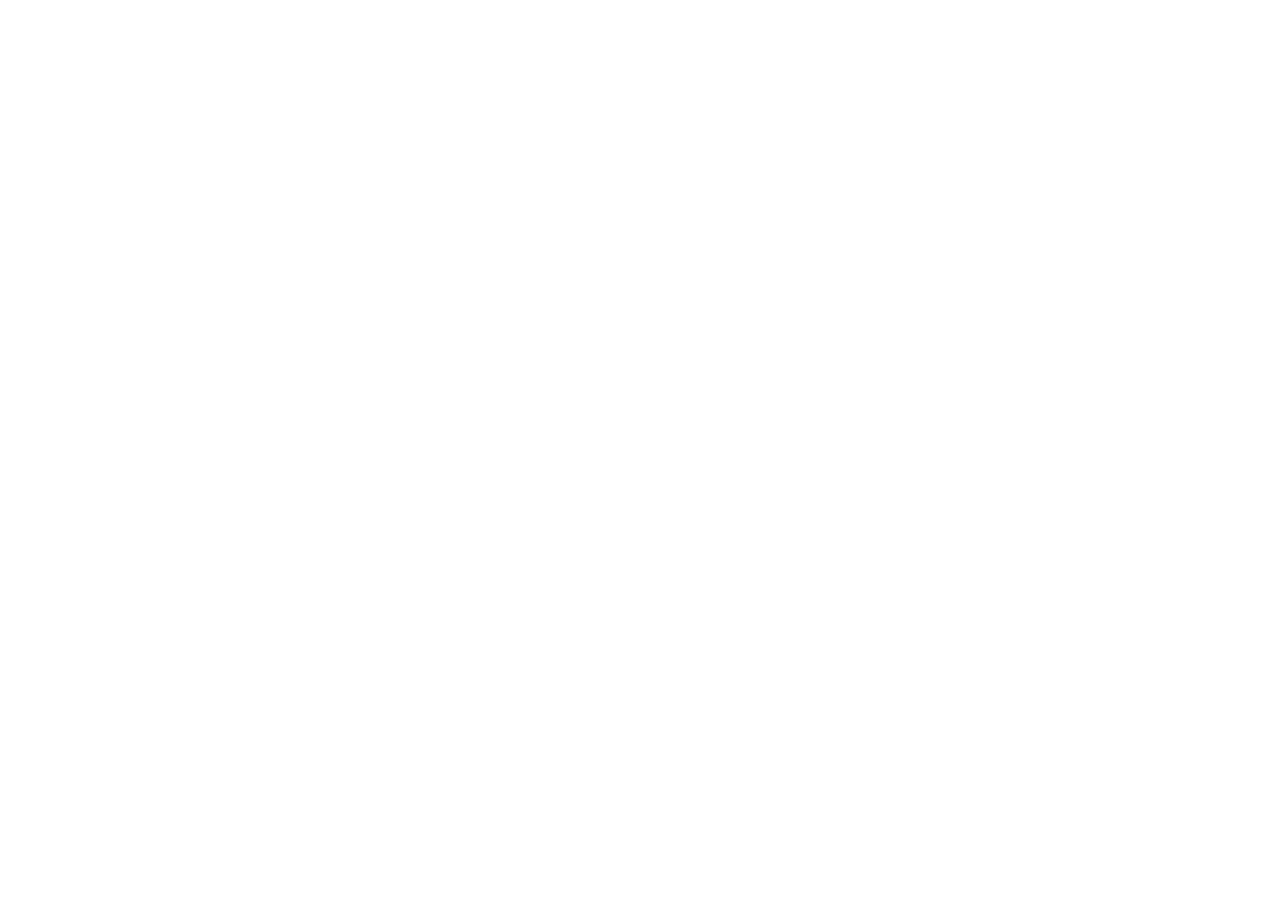
==== index.html @ ef991d75 "Init commit" ====
<!DOCTYPE html>
<html lang="en">
<head>
    <meta charset="UTF-8">
    <meta name="viewport" content="width=device-width, initial-scale=1.0">
    <title>CaTo Diary</title>
</head>
<body>
    
</body>
</html>
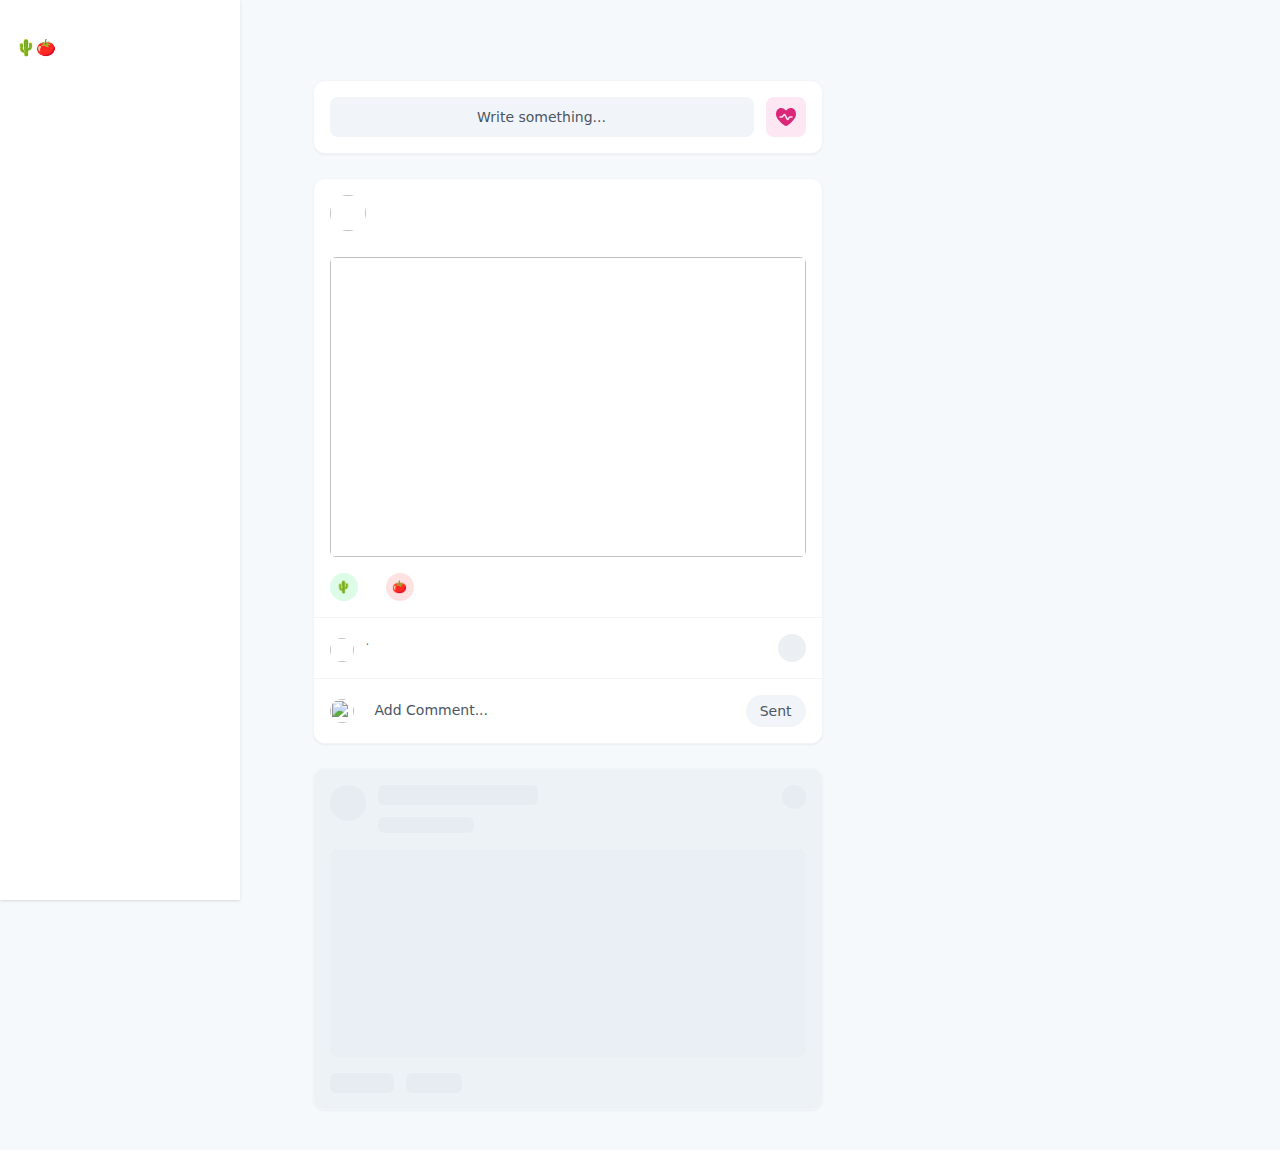
==== commit 3f7ee76d: "." ====
--- a/index.html
+++ b/index.html
@@ -1,11 +1,349 @@
 <!DOCTYPE html>
-<html lang="en">
+<html lang="en" class="hydrated">
+
 <head>
-    <meta charset="UTF-8">
-    <meta name="viewport" content="width=device-width, initial-scale=1.0">
-    <title>CaTo Diary</title>
+    <meta http-equiv="Content-Type" content="text/html; charset=UTF-8">
+    <meta name="apple-mobile-web-app-title" content="CaTo">
+    <meta name="viewport" content="width=device-width, minimum-scale=1.0, maximum-scale=1.0, user-scalable=no">
+    <meta name="apple-mobile-web-app-capable" content="yes">
+    <meta name="apple-mobile-web-app-status-bar-style" content="black">
+    <link rel="apple-touch-icon" href="./Tomato Cactus - Mini Size.png">
+    <link rel="apple-touch-startup-image" href="./Tomato Cactus - Mini Size.png">
+
+    <!-- Favicon -->
+    <link href="./favicon.png" rel="icon" type="image/png">
+
+    <!-- title and description-->
+    <title>CaTo - Home</title>
+    <meta name="description" content="CaTo Diary">
+
+    <!-- css files -->
+    <link rel="stylesheet" href="./css/tailwind.css">
+    <link rel="stylesheet" href="./css/style.css">
+    <link rel="stylesheet" href="https://cdnjs.cloudflare.com/ajax/libs/dropzone/5.9.3/dropzone.css" />
 </head>
+
 <body>
-    
+    <div id="wrapper">
+        <div id="sidebar" class="fixed top-0 left-0 z-40 max-md:top-auto max-md:bottom-0">
+            <div id="sidebar__inner"
+                class="flex sside md:flex-col justify-between md:h-screen md:p-2 p-1 transition-all duration-500 bg-white shadow dark:bg-dark2 2xl:w-72 xl:w-60 max-xl:w-[73px] max-md:w-screen max-md:border-t max-md:dark:border-slate-700">
+                <div
+                    class="flex h-20 px-2 max-md:fixed max-md:top-0 max-md:w-full max-md:bg-white/80 max-md:left-0 max-md:px-4 max-md:h-14 max-md:shadow-sm max-md:dark:bg-slate-900/80 backdrop-blur-xl">
+                    <a href="#" id="logo" class="flex items-center gap-3" data-bind="click: ReloadPage">
+                        🌵🍅
+                    </a>
+                </div>
+                <nav class="flex-1 max-md:flex max-md:justify-around md:space-y-2">
+                    <a href="logout.php" class="max-md:!fixed max-md:top-2 max-md:right-2 hover:bg-secondery">
+                        <ion-icon name="log-out" class="text-lg md hydrated" role="img" aria-label="log out outline">
+                        </ion-icon>
+                    </a>
+                </nav>
+            </div>
+        </div>
+
+        <main class="2xl:ml-[--w-side] xl:ml-[--w-side-md] md:ml-[--w-side-small]">
+            <div class="main__inner">
+                <div class="flex max-lg:flex-col xl:gap-10 md:gap-3 md:mt-10" id="js-oversized">
+                    <div class="md:max-w-[510px] flex-1 xl:space-y-6 space-y-3">
+                        <div
+                            class="bg-white rounded-xl shadow-sm p-4 space-y-4 text-sm font-medium border1 dark:bg-dark2">
+                            <div class="flex items-center gap-3">
+                                <div class="flex-1 bg-slate-100 hover:bg-opacity-80 transition-all rounded-lg cursor-pointer dark:bg-dark3"
+                                    uk-toggle="target: #create-post" tabindex="0" aria-expanded="false">
+                                    <div class="py-2.5 text-center dark:text-white"> Write something... </div>
+                                </div>
+
+                                <div class="p-2 bg-pink-100 hover:bg-opacity-80 transition-all rounded-lg cursor-pointer"
+                                    uk-toggle="target: #create-post" tabindex="0" aria-expanded="false">
+                                    <svg width="24px" height="24px" viewBox="0 0 24 24" fill="none"
+                                        xmlns="http://www.w3.org/2000/svg">
+                                        <g id="SVGRepo_bgCarrier" stroke-width="0"></g>
+                                        <g id="SVGRepo_tracerCarrier" stroke-linecap="round" stroke-linejoin="round">
+                                        </g>
+                                        <g id="SVGRepo_iconCarrier">
+                                            <path fill-rule="evenodd" clip-rule="evenodd"
+                                                d="M8.96173 19.3707C6.01943 16.9714 2 13.0079 2 9.26044C2 3.3495 7.50016 0.662637 12 5.49877C16.4998 0.662637 22 3.34931 22 9.2604C22 13.008 17.9806 16.9714 15.0383 19.3707C13.7063 20.4569 13.0403 21 12 21C10.9597 21 10.2937 20.4569 8.96173 19.3707ZM10.0932 10.7463C10.1827 10.6184 10.2571 10.5122 10.3233 10.4213C10.3793 10.5188 10.4418 10.6324 10.517 10.7692L12.2273 13.8787C12.3933 14.1808 12.5562 14.4771 12.7197 14.6921C12.8947 14.9221 13.2023 15.2374 13.6954 15.2466C14.1884 15.2559 14.5077 14.9524 14.6912 14.7291C14.8627 14.5204 15.0365 14.2305 15.2138 13.9349L15.2692 13.8425C15.49 13.4745 15.629 13.2444 15.752 13.0782C15.8654 12.9251 15.9309 12.8751 15.9798 12.8475C16.0286 12.8198 16.1052 12.7894 16.2948 12.7709C16.5006 12.7509 16.7694 12.7501 17.1986 12.7501H18C18.4142 12.7501 18.75 12.4143 18.75 12.0001C18.75 11.5859 18.4142 11.2501 18 11.2501L17.1662 11.2501C16.7791 11.2501 16.4367 11.2501 16.1497 11.278C15.8385 11.3082 15.5357 11.3751 15.2407 11.5422C14.9457 11.7092 14.7325 11.9344 14.5465 12.1857C14.3749 12.4174 14.1988 12.711 13.9996 13.043L13.9521 13.1222C13.8654 13.2668 13.793 13.3872 13.7284 13.4906C13.6676 13.3849 13.5999 13.2618 13.5186 13.1141L11.8092 10.006C11.6551 9.7256 11.5015 9.44626 11.3458 9.24147C11.1756 9.01775 10.8839 8.72194 10.4164 8.6967C9.94887 8.67146 9.62698 8.93414 9.43373 9.13823C9.25683 9.32506 9.0741 9.58625 8.89069 9.84841L8.58131 10.2904C8.35416 10.6149 8.21175 10.8171 8.08848 10.9629C7.975 11.0971 7.91193 11.1411 7.86538 11.1653C7.81882 11.1896 7.74663 11.216 7.57159 11.232C7.38144 11.2494 7.13413 11.2501 6.73803 11.2501H6C5.58579 11.2501 5.25 11.5859 5.25 12.0001C5.25 12.4143 5.58579 12.7501 6 12.7501L6.76812 12.7501C7.12509 12.7501 7.44153 12.7501 7.70801 12.7258C7.99707 12.6994 8.27904 12.6411 8.55809 12.4958C8.83714 12.3505 9.04661 12.153 9.234 11.9313C9.40676 11.7269 9.58821 11.4677 9.79291 11.1752L10.0932 10.7463Z"
+                                                fill="#db2777"></path>
+                                        </g>
+                                    </svg>
+                                </div>
+                            </div>
+                        </div>
+                        <!-- ko foreach: { data: $root.posts, as: 'post' } -->
+                        <div class="bg-white rounded-xl shadow-sm text-sm font-medium border1 dark:bg-dark2">
+                            <div class="flex gap-3 sm:p-4 p-2.5 text-sm font-medium">
+                                <a href="#">
+                                    <img class="w-9 h-9 rounded-full"
+                                        data-bind="attr: { src: '/uploads/' + post.user.avatar, alt: post.user.name }">
+                                </a>
+                                <div class="flex-1">
+                                    <a href="#">
+                                        <h4 class="text-black dark:text-white">
+                                            <a href="#"
+                                                data-bind="text: post.user.username, attr: { title: post.user.name }"></a>
+                                        </h4>
+                                    </a>
+                                    <div class="text-xs text-gray-500 dark:text-white/80"
+                                        data-bind="text: post.createdTime">
+                                    </div>
+                                </div>
+                                <div class="-mr-1">
+                                    <button type="button" class="button__ico w-8 h-8" aria-haspopup="true"
+                                        aria-expanded="false">
+                                        <ion-icon class="text-xl md hydrated" name="ellipsis-horizontal" role="img"
+                                            aria-label="...">
+                                        </ion-icon>
+
+                                    </button>
+                                    <div class="w-[245px] uk-dropdown"
+                                        uk-dropdown="pos: bottom-right; animation: uk-animation-scale-up uk-transform-origin-top-right; animate-out: true; mode: click"
+                                        data-bind="attr: { id: 'dropdown-menu-' + post.id }">
+                                        <nav>
+                                            <a href="#" data-bind="click: $root.EditPost">
+                                                <ion-icon class="text-xl shrink-0 md hydrated" name="pencil" role="img"
+                                                    aria-label="Edit Post"></ion-icon>
+                                                Edit Post
+                                            </a>
+                                            <hr>
+                                            <a href="#" class="text-red-400 hover:!bg-red-50 dark:hover:!bg-red-500/50"
+                                                data-bind="click: $root.RemovePost">
+                                                <ion-icon class="text-xl shrink-0 md hydrated" name="trash" role="img"
+                                                    aria-label="Delete Post"></ion-icon>
+                                                Delete Post
+                                            </a>
+                                        </nav>
+                                    </div>
+                                </div>
+                            </div>
+
+                            <div class="sm:px-4 p-2.5 pt-0">
+                                <pre class="font-normal" style="white-space: pre-wrap; word-wrap: break-word;"
+                                    data-bind="text: post.content"></pre>
+                            </div>
+
+                            <!-- ko if: images.length > 0 -->
+                            <div class="relative uk-visible-toggle sm:px-4 uk-slideshow" tabindex="-1"
+                                uk-slideshow="animation: push;finite: true;min-height: 300; max-height: 450">
+
+                                <ul class="uk-slideshow-items" uk-lightbox="">
+
+                                    <!-- ko foreach: { data: post.images, as: 'image' } -->
+                                    <li class="w-full overflow-hidden sm:rounded-md" tabindex="-1">
+                                        <a
+                                            data-bind="attr: { href: '/uploads/' + image, 'data-caption': 'Picture ' + ($index() + 1) }">
+                                            <img class="w-full h-full object-cover inset-0 lazy"
+                                                data-bind="attr: { src: '/uploads/' + image }">
+                                        </a>
+                                    </li>
+                                    <!-- /ko -->
+                                </ul>
+
+                                <button type="button"
+                                    class="absolute left-2 -translate-y-1/2 bg-black/40 backdrop-blur-3xl rounded-full top-1/2 grid w-7 h-7 place-items-center shadow"
+                                    uk-slideshow-item="previous">
+                                    <ion-icon name="chevron-back" class="text-xl text-white md hydrated" role="img"
+                                        aria-label="chevron back"></ion-icon>
+                                </button>
+                                <button type="button"
+                                    class="absolute right-2 -translate-y-1/2 bg-black/40 backdrop-blur-3xl rounded-full top-1/2 grid w-7 h-7 place-items-center shadow uk-invisible"
+                                    uk-slideshow-item="next">
+                                    <ion-icon name="chevron-forward" class="text-xl text-white md hydrated" role="img"
+                                        aria-label="chevron forward"></ion-icon>
+                                </button>
+
+                            </div>
+                            <!-- /ko -->
+
+                            <div class="sm:p-4 p-2.5 flex items-center gap-4 text-xs font-semibold">
+                                <div class="flex items-center gap-3">
+                                    <button type="button" class="button__ico bg-green-100 dark:bg-slate-700"
+                                        data-bind="click: $root.AddCactus">
+                                        🌵
+                                    </button>
+                                    <spand data-bind="text: post.cactus"></span>
+                                </div>
+                                <div class="flex items-center gap-2.5">
+                                    <button type="button" class="button__ico bg-red-100 dark:bg-slate-700"
+                                        data-bind="click: $root.AddTomato">
+                                        🍅
+                                    </button>
+                                    <spand data-bind="text: post.tomato"></span>
+                                </div>
+                            </div>
+
+                            <!-- ko if: post.comments().length > 0 -->
+                            <div
+                                class="sm:p-4 p-2.5 border-t border-gray-100 font-normal space-y-3 relative dark:border-slate-700/40">
+
+                                <!-- ko foreach: { data: post.comments, as: 'comment' } -->
+                                <div class="flex items-start gap-3 relative">
+                                    <a href="#">
+                                        <img alt="" class="w-6 h-6 mt-1 rounded-full lazy"
+                                            data-bind="attr: { src: '/uploads/' + comment.user.avatar, alt: comment.user.username }">
+                                    </a>
+                                    <div class="flex-1">
+                                        <div class="inline-block">
+                                            <a href="#" class="text-black font-medium dark:text-white"
+                                                data-bind="text: comment.user.username"></a>
+                                            <span class="text-xs text-gray-500 dark:text-white/80"> · </span>
+                                            <span class="text-xs text-gray-500 dark:text-white/80"
+                                                data-bind="text: comment.createdTime"></span>
+                                        </div>
+                                        <p class="mt-0.5" data-bind="text: comment.content"></p>
+                                    </div>
+                                    <button type="button" class="button__ico bg-slate-200/70 dark:bg-slate-700 ml-auto"
+                                        data-bind="click: $root.RemoveComment.bind($data, $parent)">
+                                        <ion-icon class="text-lg md hydrated" name="close" role="img"
+                                            aria-label="remove comment"></ion-icon>
+                                    </button>
+                                </div>
+                                <!-- /ko -->
+
+                            </div>
+                            <!-- /ko -->
+
+                            <div
+                                class="sm:px-4 sm:py-3 p-2.5 border-t border-gray-100 flex items-center gap-1 dark:border-slate-700/40">
+                                <img src="./uploads/<?php echo $_SESSION['user']['avatar']; ?>" alt=""
+                                    class="w-6 h-6 rounded-full lazy">
+                                <div class="flex-1 relative overflow-hidden h-10">
+                                    <textarea placeholder="Add Comment..." rows="1"
+                                        class="w-full resize-none !bg-transparent px-4 py-2 focus:!border-transparent focus:!ring-transparent"
+                                        aria-haspopup="true" aria-expanded="false"
+                                        data-bind="value: post.txtCommentContent"></textarea>
+                                </div>
+                                <button class="text-sm rounded-full py-1.5 px-3.5 bg-secondery"
+                                    data-bind="click: $root.AddComment">
+                                    Sent
+                                </button>
+                            </div>
+                        </div>
+                        <!-- /ko -->
+                        <!-- ko if: isLoading && isScroll -->
+                        <div
+                            class="rounded-xl shadow-sm p-4 space-y-4 bg-slate-200/40 animate-pulse border1 dark:bg-dark2">
+                            <div class="flex gap-3">
+                                <div class="w-9 h-9 rounded-full bg-slate-300/20"></div>
+                                <div class="flex-1 space-y-3">
+                                    <div class="w-40 h-5 rounded-md bg-slate-300/20"></div>
+                                    <div class="w-24 h-4 rounded-md bg-slate-300/20"></div>
+                                </div>
+                                <div class="w-6 h-6 rounded-full bg-slate-300/20"></div>
+                            </div>
+                            <div class="w-full h-52 rounded-lg bg-slate-300/10 my-3"> </div>
+                            <div class="flex gap-3">
+                                <div class="w-16 h-5 rounded-md bg-slate-300/20"></div>
+                                <div class="w-14 h-5 rounded-md bg-slate-300/20"></div>
+                            </div>
+                        </div>
+                        <!-- /ko -->
+                    </div>
+                </div>
+            </div>
+        </main>
+    </div>
+
+    <div id="create-post" class="hidden lg:p-20 uk-modal" uk-modal="" tabindex="-1">
+        <div
+            class="uk-modal-dialog tt relative overflow-hidden mx-auto bg-white p-7 shadow-xl rounded-lg md:w-[520px] w-full dark:bg-dark2">
+            <div class="text-center py-3 border-b -m-7 mb-0 dark:border-slate-700">
+                <h2 class="text-sm font-medium"> New Post </h2>
+                <button type="button" class="button__ico absolute top-0 right-0 m-2.5 uk-modal-close">
+                    <svg xmlns="http://www.w3.org/2000/svg" fill="none" viewBox="0 0 24 24" stroke-width="1.5"
+                        stroke="currentColor" class="w-6 h-6">
+                        <path stroke-linecap="round" stroke-linejoin="round" d="M6 18L18 6M6 6l12 12"></path>
+                    </svg>
+                </button>
+            </div>
+            <div class="space-y-5 mt-7">
+                <div>
+                    <textarea class="w-full resize-none mt-3" rows="5"
+                        data-bind="value: $root.txtCreatePostContent"></textarea>
+                </div>
+                <div>
+                    <div id="dropzone"
+                        class="dropzone w-full h-72 relative border1 rounded-lg overflow-hidden bg-[url(&#39;../images/ad_pattern.png&#39;)] bg-repeat">
+                    </div>
+                </div>
+                <div class="flex justify-between items-center">
+                    <div class="flex items-start gap-2">
+                    </div>
+                    <button type="button" class="button bg-blue-500 text-white px-8" data-bind="click: CreatePost">
+                        Create</button>
+                </div>
+            </div>
+        </div>
+    </div>
+
+    <div id="edit-post" class="hidden lg:p-20 uk-modal" uk-modal="" tabindex="-1">
+        <div
+            class="uk-modal-dialog tt relative overflow-hidden mx-auto bg-white p-7 shadow-xl rounded-lg md:w-[520px] w-full dark:bg-dark2">
+            <div class="text-center py-3 border-b -m-7 mb-0 dark:border-slate-700">
+                <h2 class="text-sm font-medium"> Edit Post </h2>
+                <button type="button" class="button__ico absolute top-0 right-0 m-2.5 uk-modal-close">
+                    <svg xmlns="http://www.w3.org/2000/svg" fill="none" viewBox="0 0 24 24" stroke-width="1.5"
+                        stroke="currentColor" class="w-6 h-6">
+                        <path stroke-linecap="round" stroke-linejoin="round" d="M6 18L18 6M6 6l12 12"></path>
+                    </svg>
+                </button>
+            </div>
+            <div class="space-y-5 mt-7">
+                <div>
+                    <textarea class="w-full mt-3" rows="5" data-bind="value: $root.txtEditPostContent"></textarea>
+                </div>
+                <div class="flex justify-between items-center">
+                    <div class="flex items-start gap-2">
+                    </div>
+                    <button type="button" class="button bg-green-500 text-white px-8" data-bind="click: UpdatePost">
+                        Update</button>
+                </div>
+            </div>
+        </div>
+    </div>
+    <div style="display: none;" id="my-template">
+        <div id="mytmp" class="dz-preview dz-file-preview">
+            <div class="dz-image"><img data-dz-thumbnail /></div>
+            <div class="dz-details">
+                <div class="dz-size"><span data-dz-size></span></div>
+                <div class="dz-filename"><span data-dz-name></span></div>
+            </div>
+            <div class="dz-progress">
+                <span class="dz-upload" data-dz-uploadprogress></span>
+            </div>
+            <div class="dz-success-mark">
+                <svg xmlns="http://www.w3.org/2000/svg" height="54px" viewBox="0 0 54 54" width="54px" fill="#000000">
+                    <path d="M0 0h24v24H0z" fill="none" />
+                    <path d="M9 16.17L4.83 12l-1.42 1.41L9 19 21 7l-1.41-1.41z" />
+                </svg>
+            </div>
+            <div class="dz-error-mark">
+                <svg xmlns="http://www.w3.org/2000/svg" height="24px" viewBox="0 0 24 24" width="24px" fill="#000000">
+                    <path d="M0 0h24v24H0z" fill="none" />
+                    <circle cx="12" cy="19" r="2" />
+                    <path d="M10 3h4v12h-4z" />
+                </svg>
+            </div>
+            <div class="dz-remove" data-dz-remove>
+                <svg xmlns="http://www.w3.org/2000/svg" height="24px" viewBox="0 0 24 24" width="24px" fill="#000000">
+                    <path d="M0 0h24v24H0z" fill="none" />
+                    <path
+                        d="M14.59 8L12 10.59 9.41 8 8 9.41 10.59 12 8 14.59 9.41 16 12 13.41 14.59 16 16 14.59 13.41 12 16 9.41 14.59 8zM12 2C6.47 2 2 6.47 2 12s4.47 10 10 10 10-4.47 10-10S17.53 2 12 2zm0 18c-4.41 0-8-3.59-8-8s3.59-8 8-8 8 3.59 8 8-3.59 8-8 8z" />
+                </svg>
+            </div>
+        </div>
+    </div>
+
+    <script src="https://cdnjs.cloudflare.com/ajax/libs/fetch/3.6.19/fetch.min.js"></script>
+    <script src="https://cdnjs.cloudflare.com/ajax/libs/jquery/3.7.1/jquery.min.js"></script>
+    <script src="https://cdnjs.cloudflare.com/ajax/libs/dropzone/5.9.3/dropzone.min.js"></script>
+    <script src="https://cdnjs.cloudflare.com/ajax/libs/knockout/3.5.1/knockout-latest.js"></script>
+    <script type="module" src="https://unpkg.com/ionicons@5.5.2/dist/ionicons/ionicons.esm.js"></script>
+    <script src="https://cdnjs.cloudflare.com/ajax/libs/jquery.lazyload/1.9.1/jquery.lazyload.min.js"></script>
+    <script src="./js/uikit.min.js"></script>
+    <script src="./js/script.js"></script>
+    <script src="./js/index.js"></script>
 </body>
+
 </html>--- a/css/style.css
+++ b/css/style.css
@@ -0,0 +1,1057 @@
+/* ========================================================================
+    Table Contents
+  ========================================================================== 
+
+  -on/Off switch
+  -ripple effect 
+  -Slider
+  -Slideshow
+  -Transform Origin
+  -Animation
+  -Transitions
+  -Simplebar
+
+*/
+ 
+
+[hidden] {
+  display: none !important;
+}
+
+
+ /* ========================================================================
+  On/Off Switch
+ ========================================================================== */
+ 
+.switch-button {
+  position: relative;
+  display: inline-block;
+  width: 34px;
+  height: 20px;
+  cursor: pointer;
+  border-radius: 50px;
+  -webkit-transition: 0.4s;
+  transition: 0.4s;
+  margin: 0 7px 0 0;
+  top: 4px;
+  position: absolute;
+  top: 2px;
+  left: 0;
+}
+   
+.switch input {
+  display: none;
+}
+
+.switch.interactive-effect input:checked + .switch-button:before {
+  -webkit-animation: switch-shadow-color 0.4s;
+  animation: switch-shadow-color 0.4s;
+}
+
+.switch.interactive-effect .switch-button:before {
+  -webkit-animation: switch-shadow 0.4s;
+  animation: switch-shadow 0.4s;
+}
+
+@-webkit-keyframes switch-shadow {
+  0% {
+    -webkit-box-shadow: 0 0 0 0 rgba(0, 0, 0, 0.3);
+    box-shadow: 0 0 0 0 rgba(0, 0, 0, 0.3);
+  }
+  100% {
+    -webkit-box-shadow: 0 0 0px 10px rgba(0, 0, 0, 0);
+    box-shadow: 0 0 0px 10px rgba(0, 0, 0, 0);
+  }
+}
+
+@keyframes switch-shadow {
+  0% {
+    -webkit-box-shadow: 0 0 0 0 rgba(0, 0, 0, 0.3);
+    box-shadow: 0 0 0 0 rgba(0, 0, 0, 0.3);
+  }
+  100% {
+    -webkit-box-shadow: 0 0 0px 10px rgba(0, 0, 0, 0);
+    box-shadow: 0 0 0px 10px rgba(0, 0, 0, 0);
+  }
+}
+
+@-webkit-keyframes switch-shadow-color {
+  0% {
+    -webkit-box-shadow: 0 0 0 0 rgba(42, 65, 232, 0.6);
+    box-shadow: 0 0 0 0 rgba(42, 65, 232, 0.6);
+  }
+  100% {
+    -webkit-box-shadow: 0 0 0px 10px rgba(0, 0, 0, 0);
+    box-shadow: 0 0 0px 10px rgba(0, 0, 0, 0);
+  }
+}
+
+@keyframes switch-shadow-color {
+  0% {
+    -webkit-box-shadow: 0 0 0 0 rgba(42, 65, 232, 0.6);
+    box-shadow: 0 0 0 0 rgba(42, 65, 232, 0.6);
+  }
+  100% {
+    -webkit-box-shadow: 0 0 0px 10px rgba(0, 0, 0, 0);
+    box-shadow: 0 0 0px 10px rgba(0, 0, 0, 0);
+  }
+}
+
+.switch-button:before {
+  position: absolute;
+  content: "";
+  height: 16px;
+  width: 16px;
+  bottom: 2px;
+  left: 2px;
+  -webkit-transition: 0.4s, -webkit-box-shadow 0.3s;
+  transition: 0.4s, -webkit-box-shadow 0.3s;
+  transition: 0.4s, box-shadow 0.3s;
+  transition: 0.4s, box-shadow 0.3s, -webkit-box-shadow 0.3s;
+  border-radius: 50px;
+}
+
+input:checked + .switch-button:before {
+  -webkit-transform: translateX(14px);
+  transform: translateX(14px);
+}
+
+
+
+/* ========================================================================
+   Ripple Effect
+ ========================================================================== */
+ 
+.ripple-effect-dark {
+  overflow: hidden;
+  position: relative;
+  z-index: 1;
+}
+
+.ripple-effect {
+  overflow: hidden;
+  position: relative;
+  z-index: 1;
+}
+
+.ripple-effect span.ripple-overlay {
+  -webkit-animation: ripple 0.9s;
+  animation: ripple 0.9s;
+  border-radius: 100%;
+  background: #fff;
+  height: 12px;
+  position: absolute;
+  width: 12px;
+  line-height: 12px;
+  opacity: 0.1;
+  pointer-events: none;
+}
+
+.ripple-effect-dark span.ripple-overlay {
+  -webkit-animation: ripple 0.9s;
+  animation: ripple 0.9s;
+  border-radius: 100%;
+  background: #fff;
+  height: 12px;
+  position: absolute;
+  width: 12px;
+  line-height: 12px;
+  opacity: 0.1;
+  pointer-events: none;
+  background: #000;
+  opacity: 0.07;
+}
+
+@-webkit-keyframes ripple {
+  0% {
+    -webkit-transform: scale(4);
+    transform: scale(4);
+  }
+  100% {
+    opacity: 0;
+    -webkit-transform: scale(40);
+    transform: scale(40);
+  }
+}
+
+@keyframes ripple {
+  0% {
+    -webkit-transform: scale(4);
+    transform: scale(4);
+  }
+  100% {
+    opacity: 0;
+    -webkit-transform: scale(40);
+    transform: scale(40);
+  }
+} 
+
+
+/* ========================================================================
+    Component: modal
+========================================================================== */
+.uk-modal {
+  -webkit-overflow-scrolling: touch;
+  transition: opacity 0.15s linear; 
+} 
+.uk-modal-dialog {
+  transition: 0.3s linear;
+  transition-property: opacity, transform;
+  box-sizing: border-box; 
+} 
+
+/* ========================================================================
+    Component: Slider and Slideshow
+ ========================================================================== */
+/*  Prevent tab highlighting on iOS. */
+.uk-slider , .uk-slideshow { 
+  -webkit-tap-highlight-color: transparent;
+} 
+.uk-slider-items , .uk-slideshow-items{ 
+  touch-action: pan-y;
+}
+/*  Prevent displaying the callout information on iOS.*/
+.uk-slider-items , .uk-slideshow-items { 
+  -webkit-touch-callout: none;
+} 
+
+/* ========================================================================
+    Component: Slideshow
+========================================================================== */
+/* Optimize animation */
+.uk-slideshow-items > * { 
+  will-change: transform, opacity;
+} 
+
+
+/* Transform Origin
+========================================================================== */
+.uk-transform-origin-top-left {
+  transform-origin: 0 0;
+}
+.uk-transform-origin-top-center {
+  transform-origin: 50% 0;
+}
+.uk-transform-origin-top-right {
+  transform-origin: 100% 0;
+}
+.uk-transform-origin-center-left {
+  transform-origin: 0 50%;
+}
+.uk-transform-origin-center-right {
+  transform-origin: 100% 50%;
+}
+.uk-transform-origin-bottom-left {
+  transform-origin: 0 100%;
+}
+.uk-transform-origin-bottom-center {
+  transform-origin: 50% 100%;
+}
+.uk-transform-origin-bottom-right {
+  transform-origin: 100% 100%;
+}
+
+
+/* ========================================================================
+     Component: lightbox
+   ========================================================================== */
+
+.uk-lightbox {
+  display: none;
+  position: fixed;
+  top: 0;
+  right: 0;
+  bottom: 0;
+  left: 0;
+  z-index: 1010;
+  background: #000;
+  opacity: 0;
+  transition: opacity 0.15s linear;
+  touch-action: pinch-zoom;
+  transform: scale(0.5);
+}
+.uk-lightbox.uk-open {
+  display: block;
+  opacity: 1;
+  transform: scale(1);
+}
+.uk-lightbox-page {
+  overflow: hidden;
+}
+.uk-lightbox-items > * {
+  position: absolute;
+  top: 0;
+  right: 0;
+  bottom: 0;
+  left: 0;
+  display: none;
+  justify-content: center;
+  align-items: center;
+  color: rgba(255, 255, 255, 0.7);
+  will-change: transform, opacity;
+}
+.uk-lightbox-items > * > * {
+  max-width: 100vw;
+  max-height: 100vh;
+}
+.uk-lightbox-items > * > :not(iframe) {
+  width: auto;
+  height: auto;
+}
+.uk-lightbox-items > .uk-active {
+  display: flex;
+}
+.uk-lightbox-toolbar {
+  padding: 10px 10px;
+  background: rgba(0, 0, 0, 0.3);
+  backdrop-filter: blur(8px);
+  color: white;
+}
+.uk-lightbox-toolbar.uk-position-top {
+  background-color: transparent !important;
+}
+.uk-lightbox-button,
+.uk-lightbox-toolbar-icon {
+  background-color: white !important;
+  color: white !important;
+  border-radius: 100%;
+  padding: 0.5rem;
+  width: 42px;
+  height: 42px;
+  box-sizing: border-box;
+  display: inline-flex;
+  justify-content: center;
+  align-items: center;
+  border-radius: 100%;
+}
+.uk-lightbox-toolbar-icon.uk-close {
+  position: absolute;
+  right: 10px;
+  top: -25px;
+}
+.uk-transition-active .uk-lightbox-toolbar-icon.uk-close {
+  top: 16px;
+}
+.uk-lightbox-caption {
+  text-align: center;
+  position: absolute;
+  bottom: 0;
+  width: 100%;
+}
+.uk-lightbox-caption:empty {
+  display: none;
+}
+.uk-lightbox-iframe {
+  width: 80%;
+  height: 80%;
+}
+
+.uk-lightbox-button[hidden] {
+  display: none !important;
+}
+.uk-lightbox-button {
+  position: absolute;
+  top: 50%;
+  transform: translateY(-50%);
+  transition: all 0.15s linear;
+}
+.uk-lightbox-button svg > *,
+.uk-lightbox-toolbar-icon.uk-close svg > * {
+  stroke: #0e0e0e !important;
+}
+.uk-lightbox-button.uk-position-center-right {
+  right: 16px;
+}
+.uk-lightbox-button.uk-position-center-left {
+  left: 16px;
+}
+.uk-lightbox-button.uk-position-center-right:hover {
+  right: 8px;
+}
+.uk-lightbox-button.uk-position-center-left:hover {
+  left: 8px;
+}
+
+/* ========================================================================
+     Component: Animation
+   ========================================================================== */
+[class*="uk-animation-"] {
+  animation: 0.5s ease-out both;
+}
+/*
+   * Fade
+   */
+.uk-animation-fade {
+  animation-name: uk-fade;
+  animation-duration: 0.8s;
+  animation-timing-function: linear;
+}
+/*
+   * Scale
+   */
+.uk-animation-scale-up {
+  animation-name: uk-fade, uk-scale-up;
+}
+.uk-animation-scale-down {
+  animation-name: uk-fade, uk-scale-down;
+}
+/*
+   * Slide
+   */
+.uk-animation-slide-top {
+  animation-name: uk-fade, uk-slide-top;
+}
+.uk-animation-slide-bottom {
+  animation-name: uk-fade, uk-slide-bottom;
+}
+.uk-animation-slide-left {
+  animation-name: uk-fade, uk-slide-left;
+}
+.uk-animation-slide-right {
+  animation-name: uk-fade, uk-slide-right;
+}
+/*
+   * Slide Small
+   */
+.uk-animation-slide-top-small {
+  animation-name: uk-fade, uk-slide-top-small;
+}
+.uk-animation-slide-bottom-small {
+  animation-name: uk-fade, uk-slide-bottom-small;
+}
+.uk-animation-slide-left-small {
+  animation-name: uk-fade, uk-slide-left-small;
+}
+.uk-animation-slide-right-small {
+  animation-name: uk-fade, uk-slide-right-small;
+}
+/*
+   * Slide Medium
+   */
+.uk-animation-slide-top-medium {
+  animation-name: uk-fade, uk-slide-top-medium;
+}
+.uk-animation-slide-bottom-medium {
+  animation-name: uk-fade, uk-slide-bottom-medium;
+}
+.uk-animation-slide-left-medium {
+  animation-name: uk-fade, uk-slide-left-medium;
+}
+.uk-animation-slide-right-medium {
+  animation-name: uk-fade, uk-slide-right-medium;
+}
+/*
+   * Kenburns
+   */
+.uk-animation-kenburns {
+  animation-name: uk-kenburns;
+  animation-duration: 15s;
+}
+/*
+   * Shake
+   */
+.uk-animation-shake {
+  animation-name: uk-shake;
+}
+/*
+   * SVG Stroke
+   * The `--uk-animation-stroke` custom property contains the longest path length.
+   * Set it manually or use `uk-svg="stroke-animation: true"` to set it automatically.
+   * All strokes are animated by the same pace and doesn't end simultaneously.
+   * To end simultaneously, `pathLength="1"` could be used, but it's not working in Safari yet.
+   */
+.uk-animation-stroke {
+  animation-name: uk-stroke;
+  animation-duration: 2s;
+  stroke-dasharray: var(--uk-animation-stroke);
+}
+/* Direction modifier
+   ========================================================================== */
+.uk-animation-reverse {
+  animation-direction: reverse;
+  animation-timing-function: ease-in;
+}
+/* Duration modifier
+   ========================================================================== */
+.uk-animation-fast {
+  animation-duration: 0.1s;
+}
+/* Toggle animation based on the State of the Parent Element
+   ========================================================================== */
+.uk-animation-toggle:not(:hover):not(:focus) [class*="uk-animation-"] {
+  animation-name: none;
+}
+/* Keyframes used by animation classes
+   ========================================================================== */
+/*
+   * Fade
+   */
+@keyframes uk-fade {
+  0% {
+    opacity: 0;
+  }
+  100% {
+    opacity: 1;
+  }
+}
+/*
+   * Scale
+   */
+@keyframes uk-scale-up {
+  0% {
+    transform: scale(0.9);
+  }
+  100% {
+    transform: scale(1);
+  }
+}
+@keyframes uk-scale-down {
+  0% {
+    transform: scale(1.1);
+  }
+  100% {
+    transform: scale(1);
+  }
+}
+/*
+   * Slide
+   */
+@keyframes uk-slide-top {
+  0% {
+    transform: translateY(-100%);
+  }
+  100% {
+    transform: translateY(0);
+  }
+}
+@keyframes uk-slide-bottom {
+  0% {
+    transform: translateY(100%);
+  }
+  100% {
+    transform: translateY(0);
+  }
+}
+@keyframes uk-slide-left {
+  0% {
+    transform: translateX(-100%);
+  }
+  100% {
+    transform: translateX(0);
+  }
+}
+@keyframes uk-slide-right {
+  0% {
+    transform: translateX(100%);
+  }
+  100% {
+    transform: translateX(0);
+  }
+}
+/*
+   * Slide Small
+   */
+@keyframes uk-slide-top-small {
+  0% {
+    transform: translateY(-10px);
+  }
+  100% {
+    transform: translateY(0);
+  }
+}
+@keyframes uk-slide-bottom-small {
+  0% {
+    transform: translateY(10px);
+  }
+  100% {
+    transform: translateY(0);
+  }
+}
+@keyframes uk-slide-left-small {
+  0% {
+    transform: translateX(-10px);
+  }
+  100% {
+    transform: translateX(0);
+  }
+}
+@keyframes uk-slide-right-small {
+  0% {
+    transform: translateX(10px);
+  }
+  100% {
+    transform: translateX(0);
+  }
+}
+/*
+   * Slide Medium
+   */
+@keyframes uk-slide-top-medium {
+  0% {
+    transform: translateY(-50px);
+  }
+  100% {
+    transform: translateY(0);
+  }
+}
+@keyframes uk-slide-bottom-medium {
+  0% {
+    transform: translateY(50px);
+  }
+  100% {
+    transform: translateY(0);
+  }
+}
+@keyframes uk-slide-left-medium {
+  0% {
+    transform: translateX(-50px);
+  }
+  100% {
+    transform: translateX(0);
+  }
+}
+@keyframes uk-slide-right-medium {
+  0% {
+    transform: translateX(50px);
+  }
+  100% {
+    transform: translateX(0);
+  }
+}
+/*
+   * Kenburns
+   */
+@keyframes uk-kenburns {
+  0% {
+    transform: scale(1);
+  }
+  100% {
+    transform: scale(1.2);
+  }
+}
+/*
+   * Shake
+   */
+@keyframes uk-shake {
+  0%,
+  100% {
+    transform: translateX(0);
+  }
+  10% {
+    transform: translateX(-9px);
+  }
+  20% {
+    transform: translateX(8px);
+  }
+  30% {
+    transform: translateX(-7px);
+  }
+  40% {
+    transform: translateX(6px);
+  }
+  50% {
+    transform: translateX(-5px);
+  }
+  60% {
+    transform: translateX(4px);
+  }
+  70% {
+    transform: translateX(-3px);
+  }
+  80% {
+    transform: translateX(2px);
+  }
+  90% {
+    transform: translateX(-1px);
+  }
+}
+/*
+   * Stroke
+   */
+@keyframes uk-stroke {
+  0% {
+    stroke-dashoffset: var(--uk-animation-stroke);
+  }
+  100% {
+    stroke-dashoffset: 0;
+  }
+}
+
+/* ========================================================================
+     Component: Transition
+   ========================================================================== */
+/* Transitions
+   ========================================================================== */
+/*
+   * The toggle is triggered on touch devices by two methods:
+   * 1. Using `:focus` and tabindex
+   * 2. Using `:hover` and a `touchstart` event listener registered on the document
+   *    (Doesn't work on Surface touch devices)
+   */
+:where(.uk-transition-fade),
+:where([class*="uk-transition-scale"]),
+:where([class*="uk-transition-slide"]) {
+  --uk-position-translate-x: 0;
+  --uk-position-translate-y: 0;
+}
+.uk-transition-fade,
+[class*="uk-transition-scale"],
+[class*="uk-transition-slide"] {
+  --uk-translate-x: 0;
+  --uk-translate-y: 0;
+  --uk-scale-x: 1;
+  --uk-scale-y: 1;
+  transform: translate(
+      var(--uk-position-translate-x),
+      var(--uk-position-translate-y)
+    )
+    translate(var(--uk-translate-x), var(--uk-translate-y))
+    scale(var(--uk-scale-x), var(--uk-scale-y));
+  transition: 0.3s ease-out;
+  transition-property: opacity, transform, filter;
+  opacity: 0;
+}
+/*
+    * Fade
+    */
+.uk-transition-toggle:hover .uk-transition-fade,
+.uk-transition-toggle:focus .uk-transition-fade,
+.uk-transition-toggle .uk-transition-fade:focus-within,
+.uk-transition-active.uk-active .uk-transition-fade {
+  opacity: 1;
+}
+/*
+    * Scale
+    * 1. Make image rendering the same during the transition as before and after. Prefixed because of Safari.
+    */
+/* 1 */
+[class*="uk-transition-scale"] {
+  -webkit-backface-visibility: hidden;
+}
+.uk-transition-scale-up {
+  --uk-scale-x: 1;
+  --uk-scale-y: 1;
+}
+.uk-transition-scale-down {
+  --uk-scale-x: 1.03;
+  --uk-scale-y: 1.03;
+}
+/* Show */
+.uk-transition-toggle:hover .uk-transition-scale-up,
+.uk-transition-toggle:focus .uk-transition-scale-up,
+.uk-transition-toggle .uk-transition-scale-up:focus-within,
+.uk-transition-active.uk-active .uk-transition-scale-up {
+  --uk-scale-x: 1.03;
+  --uk-scale-y: 1.03;
+  opacity: 1;
+}
+.uk-transition-toggle:hover .uk-transition-scale-down,
+.uk-transition-toggle:focus .uk-transition-scale-down,
+.uk-transition-toggle .uk-transition-scale-down:focus-within,
+.uk-transition-active.uk-active .uk-transition-scale-down {
+  --uk-scale-x: 1;
+  --uk-scale-y: 1;
+  opacity: 1;
+}
+/*
+    * Slide
+    */
+.uk-transition-slide-top {
+  --uk-translate-y: -100%;
+}
+.uk-transition-slide-bottom {
+  --uk-translate-y: 100%;
+}
+.uk-transition-slide-left {
+  --uk-translate-x: -100%;
+}
+.uk-transition-slide-right {
+  --uk-translate-x: 100%;
+}
+.uk-transition-slide-top-small {
+  --uk-translate-y: calc(-1 * 10px);
+}
+.uk-transition-slide-bottom-small {
+  --uk-translate-y: 10px;
+}
+.uk-transition-slide-left-small {
+  --uk-translate-x: calc(-1 * 10px);
+}
+.uk-transition-slide-right-small {
+  --uk-translate-x: 10px;
+}
+.uk-transition-slide-top-medium {
+  --uk-translate-y: calc(-1 * 50px);
+}
+.uk-transition-slide-bottom-medium {
+  --uk-translate-y: 50px;
+}
+.uk-transition-slide-left-medium {
+  --uk-translate-x: calc(-1 * 50px);
+}
+.uk-transition-slide-right-medium {
+  --uk-translate-x: 50px;
+}
+/* Show */
+.uk-transition-toggle:hover [class*="uk-transition-slide"],
+.uk-transition-toggle:focus [class*="uk-transition-slide"],
+.uk-transition-toggle [class*="uk-transition-slide"]:focus-within,
+.uk-transition-active.uk-active [class*="uk-transition-slide"] {
+  --uk-translate-x: 0;
+  --uk-translate-y: 0;
+  opacity: 1;
+}
+/* Opacity modifier
+    ========================================================================== */
+.uk-transition-opaque {
+  opacity: 1;
+}
+/* Duration modifiers
+    ========================================================================== */
+.uk-transition-slow {
+  transition-duration: 0.7s;
+}
+
+
+/* Simplebar */
+
+[data-simplebar] {
+  position: relative;
+  -webkit-box-orient: vertical;
+  -webkit-box-direction: normal;
+  -ms-flex-direction: column;
+  flex-direction: column;
+  -ms-flex-wrap: wrap;
+  flex-wrap: wrap;
+  -webkit-box-pack: start;
+  -ms-flex-pack: start;
+  justify-content: flex-start;
+  -ms-flex-line-pack: start;
+  align-content: flex-start;
+  -webkit-box-align: start;
+  -ms-flex-align: start;
+  align-items: flex-start;
+  height: 100%;
+}
+
+.simplebar-wrapper {
+  overflow: hidden;
+  width: inherit;
+  height: inherit;
+  max-width: inherit;
+  max-height: inherit;
+}
+
+.simplebar-mask {
+  direction: inherit;
+  position: absolute;
+  overflow: hidden;
+  padding: 0;
+  margin: 0;
+  left: 0;
+  top: 0;
+  bottom: 0;
+  right: 0;
+  width: auto !important;
+  height: auto !important;
+  z-index: 0;
+}
+
+.simplebar-offset {
+  direction: inherit !important;
+  -webkit-box-sizing: inherit !important;
+  box-sizing: inherit !important;
+  resize: none !important;
+  position: absolute;
+  top: 0;
+  left: 0;
+  bottom: 0;
+  right: 0;
+  padding: 0;
+  margin: 0;
+  -webkit-overflow-scrolling: touch;
+}
+
+.simplebar-content {
+  direction: inherit;
+  -webkit-box-sizing: border-box !important;
+  box-sizing: border-box !important;
+  position: relative;
+  display: block;
+  height: 100%;
+  width: auto;
+  visibility: visible;
+  overflow: scroll;
+  max-width: 100%;
+  max-height: 100%;
+}
+
+.simplebar-placeholder {
+  max-height: 100%;
+  max-width: 100%;
+  width: 100%;
+  pointer-events: none;
+}
+
+.simplebar-height-auto-observer-wrapper {
+  -webkit-box-sizing: inherit !important;
+  box-sizing: inherit !important;
+  height: 100%;
+  width: inherit;
+  max-width: 1px;
+  position: relative;
+  float: left;
+  max-height: 1px;
+  overflow: hidden;
+  z-index: -1;
+  padding: 0;
+  margin: 0;
+  pointer-events: none;
+  -webkit-box-flex: inherit;
+  -ms-flex-positive: inherit;
+  flex-grow: inherit;
+  -ms-flex-negative: 0;
+  flex-shrink: 0;
+  -ms-flex-preferred-size: 0;
+  flex-basis: 0;
+}
+
+.simplebar-height-auto-observer {
+  -webkit-box-sizing: inherit;
+  box-sizing: inherit;
+  display: block;
+  opacity: 0;
+  position: absolute;
+  top: 0;
+  left: 0;
+  height: 1000%;
+  width: 1000%;
+  min-height: 1px;
+  min-width: 1px;
+  overflow: hidden;
+  pointer-events: none;
+  z-index: -1;
+}
+
+.simplebar-track {
+  z-index: 1;
+  position: absolute;
+  right: 0;
+  bottom: 0;
+  pointer-events: none;
+}
+
+.simplebar-scrollbar {
+  position: absolute;
+  right: 5px;
+  width: 5px;
+  min-height: 10px;
+}
+
+.simplebar-scrollbar:before {
+  position: absolute;
+  content: "";
+  border-radius: 7px;
+  left: 0;
+  right: 0;
+  opacity: 0;
+  -webkit-transition: opacity 0.2s linear;
+  transition: opacity 0.2s linear;
+  -webkit-transition: opacity 0.2s, background-color 0.3s;
+  transition: opacity 0.2s, background-color 0.3s;
+  background-color: #545252;
+}
+
+.simplebar-track .simplebar-scrollbar.simplebar-visible:before {
+  opacity: 0.5;
+  -webkit-transition: opacity 0s linear;
+  transition: opacity 0s linear;
+}
+
+.simplebar-track.simplebar-vertical {
+  top: 0;
+  width: 10px;
+}
+
+.simplebar-track.simplebar-vertical .simplebar-scrollbar:before {
+  top: 2px;
+  bottom: 2px;
+}
+
+.simplebar-track.simplebar-horizontal {
+  left: 0;
+  height: 11px;
+}
+
+.simplebar-track.simplebar-horizontal .simplebar-scrollbar:before {
+  height: 100%;
+  left: 2px;
+  right: 2px;
+}
+
+.simplebar-track.simplebar-horizontal .simplebar-scrollbar {
+  right: auto;
+  left: 0;
+  top: 2px;
+  height: 7px;
+  min-height: 0;
+  min-width: 10px;
+  width: auto;
+}
+
+[data-simplebar-direction="rtl"] .simplebar-track.simplebar-vertical {
+  right: auto;
+  left: 0;
+}
+
+.hs-dummy-scrollbar-size {
+  direction: rtl;
+  position: fixed;
+  opacity: 0;
+  visibility: hidden;
+  height: 500px;
+  width: 500px;
+  overflow-y: hidden;
+  overflow-x: scroll;
+}
+
+.dropzone {
+  background-color: transparent !important;
+  padding: 0 !important;
+  overflow-y: scroll;
+}
+
+.dz-image-preview {
+  background-color: transparent !important;
+}
+
+.dz-success-mark {
+  background-color: rgb(102, 187, 106, 0.8) !important;
+}
+
+.dz-success-mark svg {
+  font-size: 40px;
+  fill: #fff !important;
+}
+
+.dz-error-mark {
+  background-color: rgba(239, 83, 80, 0.8) !important;
+}
+
+.dz-error-mark svg {
+  font-size: 40px;
+  fill: #fff !important;
+}
+
+#mytmp .dz-remove {
+  z-index: 999;
+  position: absolute;
+  display: block;
+  top: 5%;
+  left: 5%;
+}
+
+#mytmp .dz-remove svg {
+  fill: red;
+  cursor: pointer;
+}